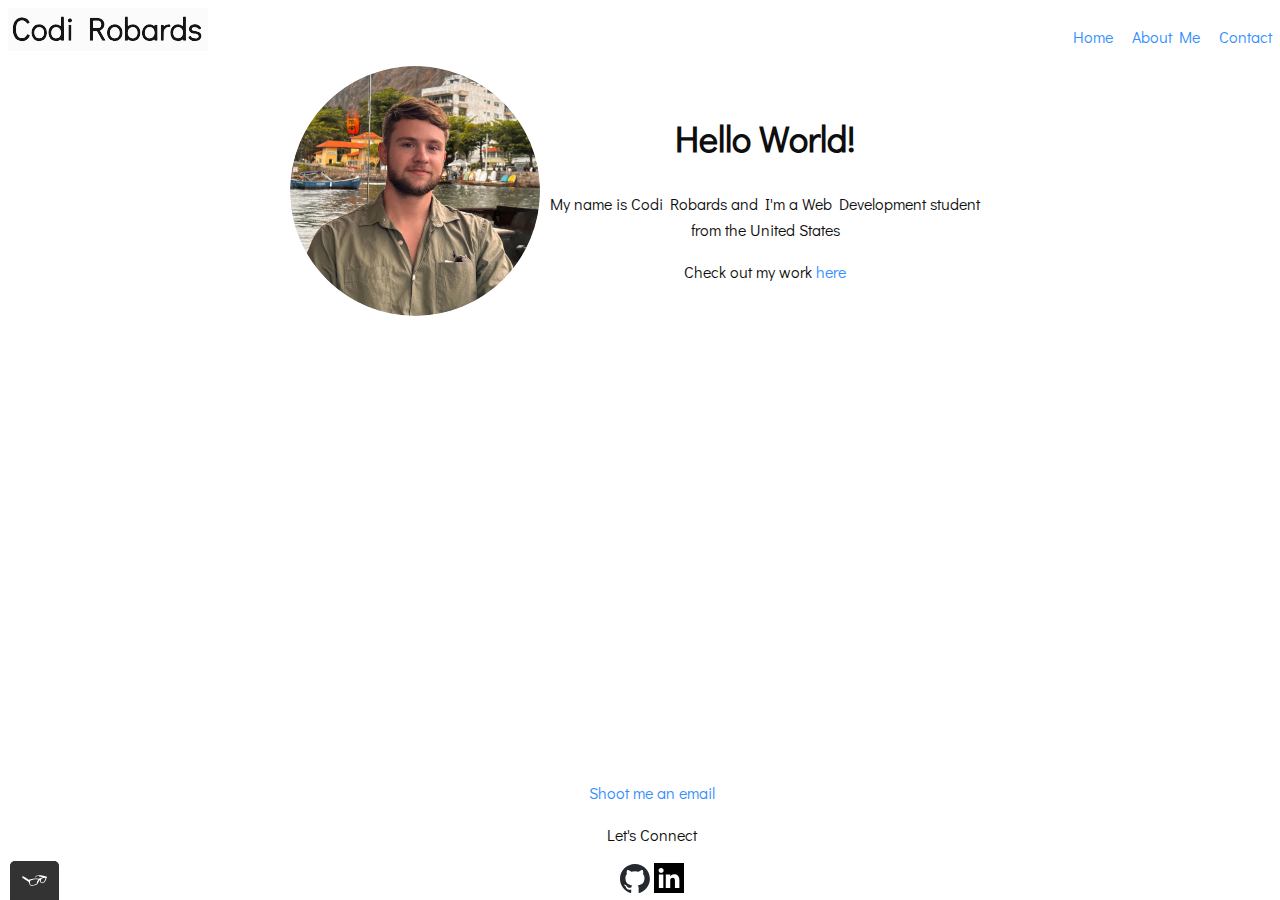
==== index.html @ 4ea859ef "Initial commit" ====
<!DOCTYPE html>
<html lang="en">
<head>
    <meta charset="UTF-8">
    <meta http-equiv="X-UA-Compatible" content="IE=edge">
    <meta name="viewport" content="width=device-width, initial-scale=1.0">
    <title>Codi's Portfolio</title>
    <link rel="icon" href="img/favicon.ico" type="image/x-icon">
    <link rel="stylesheet" type="text/css" href="css/styles.production.css">
    <link rel="preconnect" href="https://fonts.googleapis.com">
    <link rel="preconnect" href="https://fonts.gstatic.com" crossorigin>
    <link href="https://fonts.googleapis.com/css2?family=Didact+Gothic&display=swap" rel="stylesheet">
</head>

<body>
  <header class="page-header">
    <img class="page-header_item" alt="logo" src="img/name.svg" width="30px">
        <nav class="main-navigation page-header_item">
          <ul role="menubar" class="navigation-list"> 
            <li role="presentation">
                <a href="index.html" role="menuitem" class="navigation-list_item--active">Home</a>
              </li>
              <li role="presentation">
                <a href="about.html" role="menuitem" class="navigation-list_item">About Me</a>
              </li>
              <li role="presentation">
                <a href="contact.html" role="menuitem" class="navigation-list_item">Contact</a>
              </li>
          </ul>
        </nav>
  </header>

  <div class="homeprofile">             
    <img class="homeportrait" src="img/photo.jpg">
    <div class="profiledesc">
      <h1 class="pageh1">Hello World!</h1>
      <p>My name is Codi Robards and I'm a Web Development student from the United States </p>
      <p>Check out my work <a href="work.html">here</a></p>
    </div>
  </div>

  <footer>
    <a href="mailto:cjrobards@gmail.com.com">Shoot me an email</a>
      <p>Let's Connect</p>
        <div>
          <a class="profilelink" href="https://github.com/Codijr1">
            <img width="30px" height="30px" enable-background="new 0 0 48 48" src="img/github-mark.svg" alt="Github logo"> 
          </a>
          <a class="profilelink" href="https://www.linkedin.com/in/codi-robards-688a29263/">
            <img width="30px" height="30px" enable-background="new 0 0 48 48" src="img/linkedinsvg.svg" alt="LinkedIn logo">
          </a>     
        </div>     
  </footer>
   
  <script src="js/tota11y.min.js"></script>
</body>
</html>

<!--
<a class="profilelink" href="https://github.com/Codijr1">
<a class="profilelink" href="https://www.linkedin.com/in/codi-robards-688a29263/">

https://github.com/Codijr1  https://www.linkedin.com/in/codi-robards-688a29263/ https://en.wikipedia.org/wiki/Web_development
-->
---- css/styles.production.css ----
/*
* Prefixed by https://autoprefixer.github.io
* PostCSS: v8.4.14,
* Autoprefixer: v10.4.7
* Browsers: last 4 version
*/

*, *:before, *:after {
    -webkit-box-sizing: border-box;
            box-sizing: border-box;
    max-height: -webkit-fit-content;
    max-height: -moz-fit-content;
    max-height: fit-content;
  }
body{
    font-family: 'Didact Gothic', sans-serif; 
    color: #0e0e0e; 
    text-align: center; 
    line-height: 1.6; 
    font-size: 16px;
}

/*Page Header*/

.page-header{
    max-height: -webkit-fit-content;
    max-height: -moz-fit-content;
    max-height: fit-content;
    position: relative;
    top: 0%;
    display: -webkit-box;
    display: -ms-flexbox;
    display: flex;
    width: 100%;
}
.page-header_item{
    -webkit-box-flex: 0;
        -ms-flex: 0 1 200px;
            flex: 0 1 200px;
}
.page-header_item:last-child{
    -webkit-box-flex: 1;
        -ms-flex-positive: 1;
            flex-grow: 1;
    text-align: right;
}
.navigation-list li{
    display: inline-block;
    margin-left: 15px;
}
section{

}
.grid{
    -webkit-box-pack: space-evenly;
        -ms-flex-pack: space-evenly;
            justify-content: space-evenly;
    justify-items: center;
    -ms-flex-line-pack: space-evenly;
        align-content: space-evenly;
    -webkit-box-align: center;
        -ms-flex-align: center;
            align-items: center;
    display: -ms-grid;
    display: grid;
    -ms-grid-columns: 200px 20px 200px 20px 200px;
    grid-template-columns: 200px 200px 200px;
    -ms-grid-rows: auto;
    grid-template-rows: auto;
    grid-gap: 20px;
}
.grid > *:nth-child(1){
    -ms-grid-row: 1;
    -ms-grid-column: 1;
}
.grid > *:nth-child(2){
    -ms-grid-row: 1;
    -ms-grid-column: 3;
}
.grid > *:nth-child(3){
    -ms-grid-row: 1;
    -ms-grid-column: 5;
}
.grid_item{
    background-color:lightgrey;
    padding: 1px;
}

/*Page Footer*/

footer{
    display: block;
    position:absolute;
    bottom: 0;
    left:46%;
    height: -webkit-fit-content;
    height: -moz-fit-content;
    height: fit-content;
    margin: 0;
}
.page-footer{
    -webkit-box-flex: 1;
        -ms-flex: 1 1 100px;
            flex: 1 1 100px;
    text-align: center;
    -webkit-box-orient: vertical;
    -webkit-box-direction: normal;
        -ms-flex-direction: column;
            flex-direction: column;
    display: -webkit-box;
    display: -ms-flexbox;
    display: flex
}
.profilelink:hover{
    opacity: .8;
}

a{
    -webkit-transition-duration: .2s;
         -o-transition-duration: .2s;
            transition-duration: .2s;
    display: inline-block;
    color: #338eff; 
    text-decoration: none;}
a:link{color:#338eff}
a:visited{color: #ff338e;}
a:hover{
    font-weight: bold;
    -webkit-transform: scale(1.05);
        -ms-transform: scale(1.05);
            transform: scale(1.05);
}
a:focus{font-weight: bold;}
a:active{
    color: #133560;
}

table{
    font-size: 75%;
}

/*Home Page*/

.homeportrait{
    float: left;
    border-radius: 50%;
    width: 250px; 
    height: 250px;
}
.homeprofile{
    position: relative;
    display: block;
    max-width: 700px;
    height:-webkit-fit-content;
    height:-moz-fit-content;
    height:fit-content;
    margin: 0 auto;
    border-radius: 5%;
}
.profiledesc{
    padding-left: 100px;
    padding-top: 20px;
}

/*About Me page*/

.downloadbutton{
    font-family: inherit;
    display: inline-block;
    border: none;
    height: 30px;
    width: 150px;
    color: #ffffff;
    background-color:#338eff;
    border-radius: 5px;
    -webkit-transition-duration: .4s;
         -o-transition-duration: .4s;
            transition-duration: .4s;
}

button{
    font-family: inherit;
    display: inline-block;
    border: none;
    height: 30px;
    width: 150px;
    color: #ffffff;
    background-color:#338eff;
    border-radius: 5px;
    -webkit-transition-duration: .4s;
         -o-transition-duration: .4s;
            transition-duration: .4s;
}
.downloadbutton:hover{
    cursor: pointer;
    -webkit-transform: scale(1.1);
        -ms-transform: scale(1.1);
            transform: scale(1.1);
    opacity: .95;
}
.downloadbutton:active{
    -webkit-transform: scale(.1);
        -ms-transform: scale(.1);
            transform: scale(.1);
}

.aboutmeprofile{
    display: block;
}
.aboutmeportrait{
    float: left;
    left: 0%;
    max-width: 300px;
    max-height: auto;
    border-radius: 5%;
}
.aboutme{
    line-height: 1.6; 
    text-indent: 1cm;
}

form{
    display: inline-block;
}

.mailman{
    -webkit-animation-name: rotation;
            animation-name: rotation;
    -webkit-animation-duration: 1.3s;
            animation-duration: 1.3s;
    -webkit-animation-timing-function:ease-in-out;
            animation-timing-function:ease-in-out;
    -webkit-animation-delay: 0s;
            animation-delay: 0s;
    -webkit-animation-iteration-count: infinite;
            animation-iteration-count: infinite;
    -webkit-animation-direction: alternate;
            animation-direction: alternate;

    float: left;
    position: relative;
    bottom: 15vw;
    left: 15vw;
    max-width: 150px;
    max-height: auto;
}


/*Universals*/
p{
    color: undefined;
}

.pageh1{
    font-size: 36px;
}

li{list-style-type: none;}

/*Keyframes and animations*/


@-webkit-keyframes rotation {
    from{
        -webkit-transform: rotate(15deg);
                transform: rotate(15deg);
    }

    to{
        -webkit-transform: rotate(-15deg);
                transform: rotate(-15deg);
    }
}


@keyframes rotation {
    from{
        -webkit-transform: rotate(15deg);
                transform: rotate(15deg);
    }

    to{
        -webkit-transform: rotate(-15deg);
                transform: rotate(-15deg);
    }
}



/*Media Queries*/

@media all and (max-width: 320px) and (max-width: 480px){
    .pageh1{
        font-size: 24px;
    }
    .grid{
        -ms-grid-columns: 1fr;
        grid-template-columns: 1fr;
        grid-gap: 10px;
    }
    .grid_item:last-child{
        grid-column: auto / auto;
        grid-row: auto / auto;
    }
    h1{
        font-size: 22px;
    }
}

@media all and (min-width: 320px) and (max-width: 768px){
    .grid {
      -ms-grid-columns: 1fr 10px 1fr;
      grid-template-columns: 1fr 1fr;
      grid-gap: 10px;
    }
    .grid__item:last-child {
      grid-column: auto / auto;
      grid-row: auto / auto;
    }
    h1 {
      font-size: 22px;
    }
  }
/*
Order of statuses= visited->hover->active
Defaults:
-font size is 16px
-line height is about 110% to 120%, 1.6 is recommended
-indent is two spaces
*/
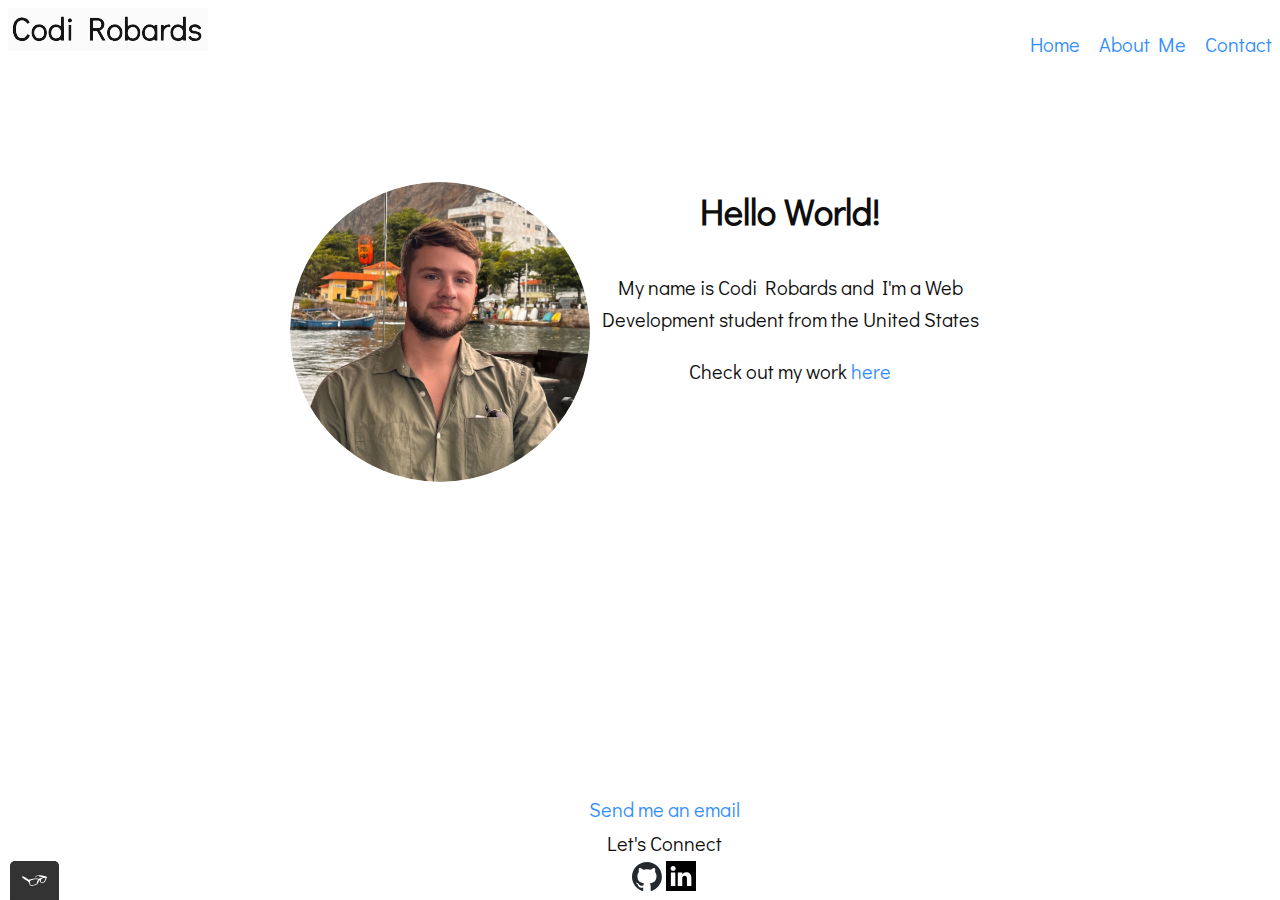
==== commit 7b7cf550: "Formatting" ====
--- a/index.html
+++ b/index.html
@@ -4,7 +4,7 @@
     <meta charset="UTF-8">
     <meta http-equiv="X-UA-Compatible" content="IE=edge">
     <meta name="viewport" content="width=device-width, initial-scale=1.0">
-    <title>Codi's Portfolio</title>
+    <title>Portfolio Homepage</title>
     <link rel="icon" href="img/favicon.ico" type="image/x-icon">
     <link rel="stylesheet" type="text/css" href="css/styles.production.css">
     <link rel="preconnect" href="https://fonts.googleapis.com">
@@ -30,9 +30,11 @@
         </nav>
   </header>
 
-  <div class="homeprofile">             
-    <img class="homeportrait" src="img/photo.jpg">
-    <div class="profiledesc">
+  <div class="homeprofile">
+    <div>
+      <img class="homeportrait" src="img/photo.jpg">
+    </div>
+    <div class="homedescription">
       <h1 class="pageh1">Hello World!</h1>
       <p>My name is Codi Robards and I'm a Web Development student from the United States </p>
       <p>Check out my work <a href="work.html">here</a></p>
@@ -40,8 +42,8 @@
   </div>
 
   <footer>
-    <a href="mailto:cjrobards@gmail.com.com">Shoot me an email</a>
-      <p>Let's Connect</p>
+    <a href="mailto:cjrobards@gmail.com.com">Send me an email</a>
+      <p class="letsconnect">Let's Connect</p>
         <div>
           <a class="profilelink" href="https://github.com/Codijr1">
             <img width="30px" height="30px" enable-background="new 0 0 48 48" src="img/github-mark.svg" alt="Github logo"> 
--- a/css/styles.production.css
+++ b/css/styles.production.css
@@ -1,10 +1,3 @@
-/*
-* Prefixed by https://autoprefixer.github.io
-* PostCSS: v8.4.14,
-* Autoprefixer: v10.4.7
-* Browsers: last 4 version
-*/
-
 *, *:before, *:after {
     -webkit-box-sizing: border-box;
             box-sizing: border-box;
@@ -17,7 +10,7 @@
     color: #0e0e0e; 
     text-align: center; 
     line-height: 1.6; 
-    font-size: 16px;
+    font-size: 20px;
 }
 
 /*Page Header*/
@@ -97,7 +90,12 @@
     height: -moz-fit-content;
     height: fit-content;
     margin: 0;
-}
+    padding-bottom: 1px;
+}
+.letsconnect{
+    margin: 2px;
+}
+/*
 .page-footer{
     -webkit-box-flex: 1;
         -ms-flex: 1 1 100px;
@@ -111,6 +109,7 @@
     display: -ms-flexbox;
     display: flex
 }
+*/
 .profilelink:hover{
     opacity: .8;
 }
@@ -121,7 +120,11 @@
             transition-duration: .2s;
     display: inline-block;
     color: #338eff; 
-    text-decoration: none;}
+    text-decoration: none;
+    width: -webkit-fit-content;
+    width: -moz-fit-content;
+    width: fit-content;
+}
 a:link{color:#338eff}
 a:visited{color: #ff338e;}
 a:hover{
@@ -141,87 +144,98 @@
 
 /*Home Page*/
 
-.homeportrait{
-    float: left;
-    border-radius: 50%;
-    width: 250px; 
-    height: 250px;
-}
 .homeprofile{
     position: relative;
-    display: block;
+    display: -webkit-box;
+    display: -ms-flexbox;
+    display: flex;
     max-width: 700px;
     height:-webkit-fit-content;
     height:-moz-fit-content;
     height:fit-content;
-    margin: 0 auto;
     border-radius: 5%;
-}
-.profiledesc{
-    padding-left: 100px;
-    padding-top: 20px;
+    margin: auto;
+    margin-top: 8vw;
+}
+
+.homeportrait{
+    float: left;
+    border-radius: 50%;
+    width: 300px; 
+    height: 300px;
+}
+
+.homedescription{
+
 }
 
 /*About Me page*/
-
-.downloadbutton{
+.pageh1{
+    font-size: 36px;
+    margin: 1px;
+    padding-bottom: 10px;
+}
+
+.aboutmeflexparent{
+    display:-webkit-inline-box;
+    display:-ms-inline-flexbox;
+    display:inline-flex;
+    position: relative;
+}
+.aboutmeflexchild{
+    -webkit-box-flex: 1;
+        -ms-flex: 1;
+            flex: 1;
+    float: left;
+    max-width: 350px;
+    max-height: auto;
+    border-radius: 5%;
+    padding: 2px;
+}
+.aboutmeflexchild:last-child{
+    width: -webkit-fit-content;
+    width: -moz-fit-content;
+    width: fit-content;
+    line-height: 1.6; 
+    text-indent: 1cm;
+}
+
+
+.greensborolink{
+    display: inline;
+}
+
+button{
     font-family: inherit;
-    display: inline-block;
+    display: block;
     border: none;
     height: 30px;
-    width: 150px;
+    width: -webkit-fit-content;
+    width: -moz-fit-content;
+    width: fit-content;
     color: #ffffff;
     background-color:#338eff;
     border-radius: 5px;
-    -webkit-transition-duration: .4s;
-         -o-transition-duration: .4s;
-            transition-duration: .4s;
-}
-
-button{
-    font-family: inherit;
-    display: inline-block;
-    border: none;
-    height: 30px;
-    width: 150px;
-    color: #ffffff;
-    background-color:#338eff;
-    border-radius: 5px;
-    -webkit-transition-duration: .4s;
-         -o-transition-duration: .4s;
-            transition-duration: .4s;
+    -webkit-transition-duration: .1s;
+         -o-transition-duration: .1s;
+            transition-duration: .1s;
 }
 .downloadbutton:hover{
     cursor: pointer;
-    -webkit-transform: scale(1.1);
-        -ms-transform: scale(1.1);
-            transform: scale(1.1);
+    -webkit-transform: scale(1.05);
+        -ms-transform: scale(1.05);
+            transform: scale(1.05);
     opacity: .95;
 }
 .downloadbutton:active{
-    -webkit-transform: scale(.1);
-        -ms-transform: scale(.1);
-            transform: scale(.1);
-}
-
-.aboutmeprofile{
-    display: block;
-}
-.aboutmeportrait{
-    float: left;
-    left: 0%;
-    max-width: 300px;
-    max-height: auto;
-    border-radius: 5%;
-}
-.aboutme{
-    line-height: 1.6; 
-    text-indent: 1cm;
-}
-
-form{
-    display: inline-block;
-}
+    -webkit-transform: scale(1);
+        -ms-transform: scale(1);
+            transform: scale(1);
+}
+
+
+
+/*Contact Me Page*/
 
 .mailman{
     -webkit-animation-name: rotation;
@@ -245,15 +259,15 @@
     max-height: auto;
 }
 
+form{
+    display: inline-block;
+}
 
 /*Universals*/
 p{
     color: undefined;
 }
 
-.pageh1{
-    font-size: 36px;
-}
 
 li{list-style-type: none;}
 
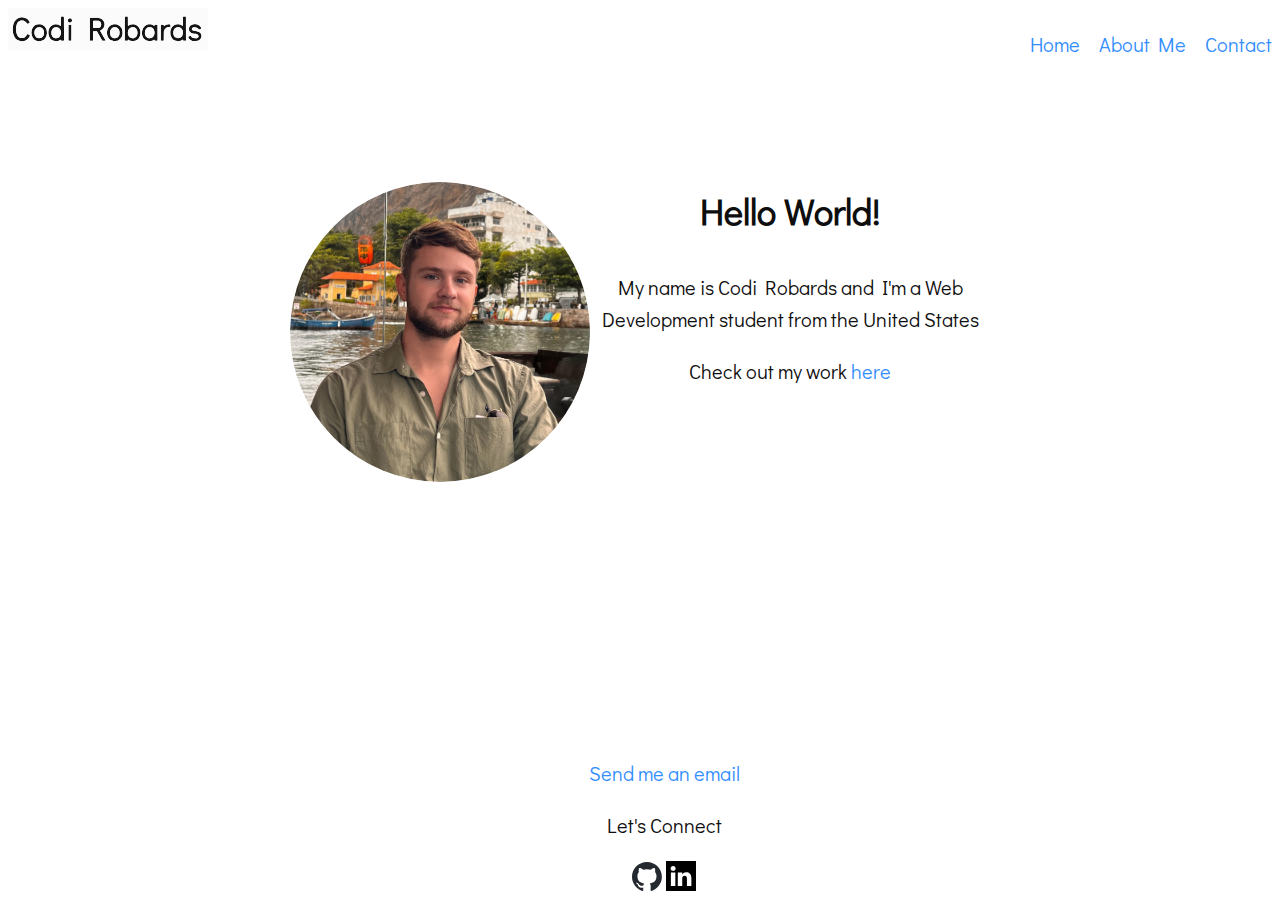
==== commit 6effd726: "Mobile Formatting" ====
--- a/index.html
+++ b/index.html
@@ -12,9 +12,9 @@
     <link href="https://fonts.googleapis.com/css2?family=Didact+Gothic&display=swap" rel="stylesheet">
 </head>
 
-<body>
+<body id="indexpage">
   <header class="page-header">
-    <img class="page-header_item" alt="logo" src="img/name.svg" width="30px">
+    <img class="page-header_item" alt="logo" src="img/name.svg" width="30">
         <nav class="main-navigation page-header_item">
           <ul role="menubar" class="navigation-list"> 
             <li role="presentation">
@@ -32,29 +32,28 @@
 
   <div class="homeprofile">
     <div>
-      <img class="homeportrait" src="img/photo.jpg">
+      <img class="homeportrait" src="img/photo.jpg" alt="portrait">
     </div>
     <div class="homedescription">
       <h1 class="pageh1">Hello World!</h1>
-      <p>My name is Codi Robards and I'm a Web Development student from the United States </p>
-      <p>Check out my work <a href="work.html">here</a></p>
+      <p class="descriptioncontent">My name is Codi Robards and I'm a Web Development student from the United States </p>
+      <p class="descriptioncontent">Check out my work <a href="work.html">here</a></p>
     </div>
   </div>
 
   <footer>
-    <a href="mailto:cjrobards@gmail.com.com">Send me an email</a>
-      <p class="letsconnect">Let's Connect</p>
+    <a class="footerwords" href="mailto:cjrobards@gmail.com.com">Send me an email</a>
+      <p class="footerwords">Let's Connect</p>
         <div>
           <a class="profilelink" href="https://github.com/Codijr1">
-            <img width="30px" height="30px" enable-background="new 0 0 48 48" src="img/github-mark.svg" alt="Github logo"> 
+            <img width="30" height="30" src="img/github-mark.svg" alt="Github logo"> 
           </a>
           <a class="profilelink" href="https://www.linkedin.com/in/codi-robards-688a29263/">
-            <img width="30px" height="30px" enable-background="new 0 0 48 48" src="img/linkedinsvg.svg" alt="LinkedIn logo">
+            <img width="30" height="30" src="img/linkedinsvg.svg" alt="LinkedIn logo">
           </a>     
         </div>     
   </footer>
    
-  <script src="js/tota11y.min.js"></script>
 </body>
 </html>
 
@@ -63,4 +62,4 @@
 <a class="profilelink" href="https://www.linkedin.com/in/codi-robards-688a29263/">
 
 https://github.com/Codijr1  https://www.linkedin.com/in/codi-robards-688a29263/ https://en.wikipedia.org/wiki/Web_development
--->
+-->